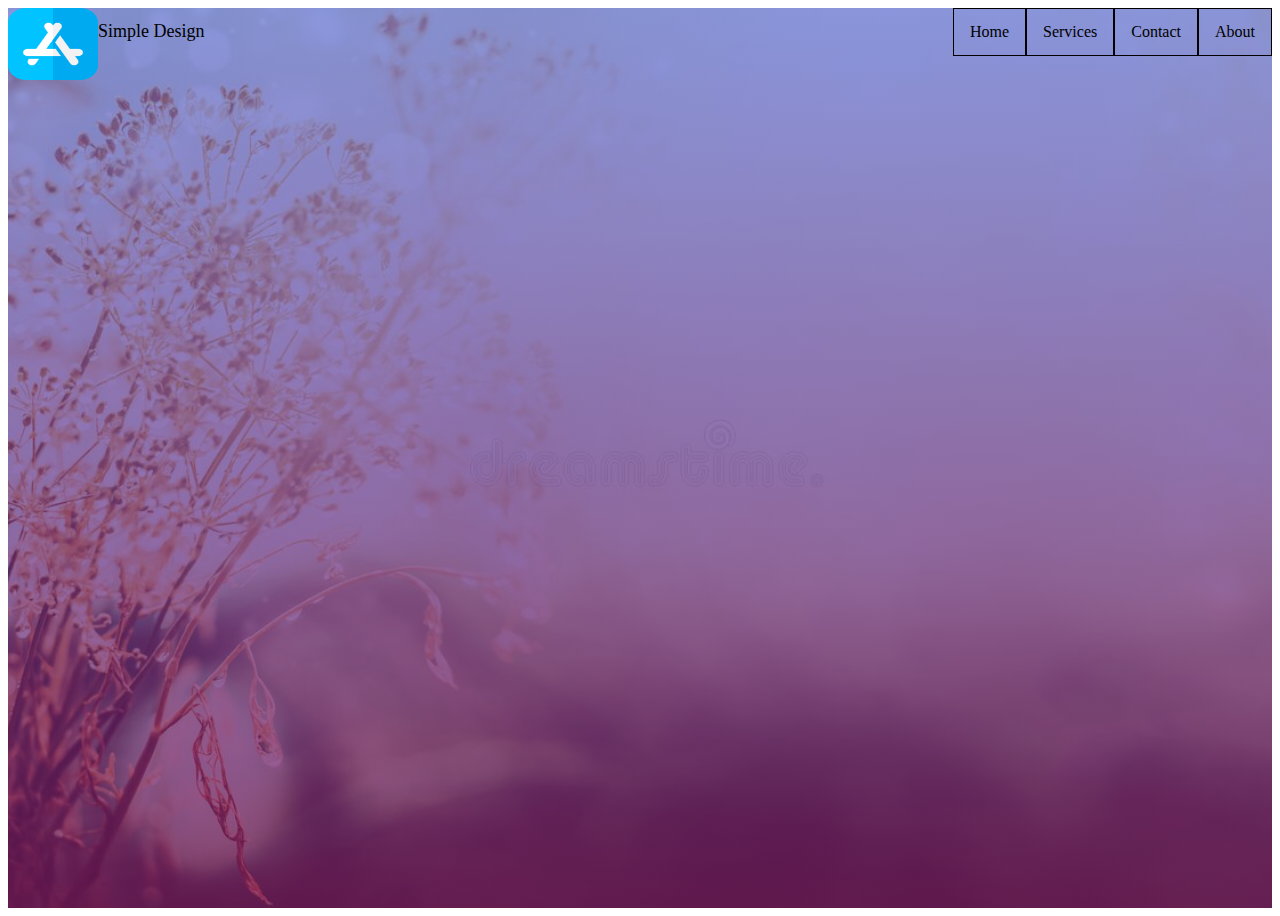
==== index.html @ 8babe61c "inital commit" ====
<!DOCTYPE html>
<html lang="en">
<head>
    <meta charset="UTF-8">
    <meta http-equiv="X-UA-Compatible" content="IE=edge">
    <meta name="viewport" content="width=device-width, initial-scale=1.0">
    <title>Sample HTML</title>
    <link rel="stylesheet" type="text/css" href="./css/index.css"/>
</head>
<body>
    <header style="background-image:linear-gradient(rgba(38, 63, 201, 0.52), rgba(117, 19, 93, 0.73)), url(./img/bg.jpeg);">
        <div class="main">
            <ul>
                <li style="float: left;"><img class="logo" src="./img/logo.png"> </li>
                <li style="float: left;"><div class="name">Simple Design</div></li>
                <li><a href="#">About</a></li>
                <li><a href="#">Contact</a></li>
                <li><a href="#">Services</a></li>
                <li><a href="#">Home</a></li>
              </ul>
        </div>
    </header>
</body>
</html>
---- css/index.css ----
*{
    font-family: cursive;
}
header{
    background-position: center;
    background-size: cover;
height: 100vh;
}

.logo{
    
    width: 10vh;
    height: 08vh;
}
ul {
    list-style-type: none;
    margin: 0;
    padding: 0;
    overflow: hidden;
    
  }
  
  li {
    float: right;
  }
  li a {
    display: block;
    color: black;
    text-align: center;
    border: 1px solid black;
    padding: 14px 16px;
    text-decoration: none;
  }
  
  li a:hover {
    background-color: rgb(206, 127, 238);
    color:black;
  }  
  .name{
    margin-top:12%;
    
font-size: large;
  }
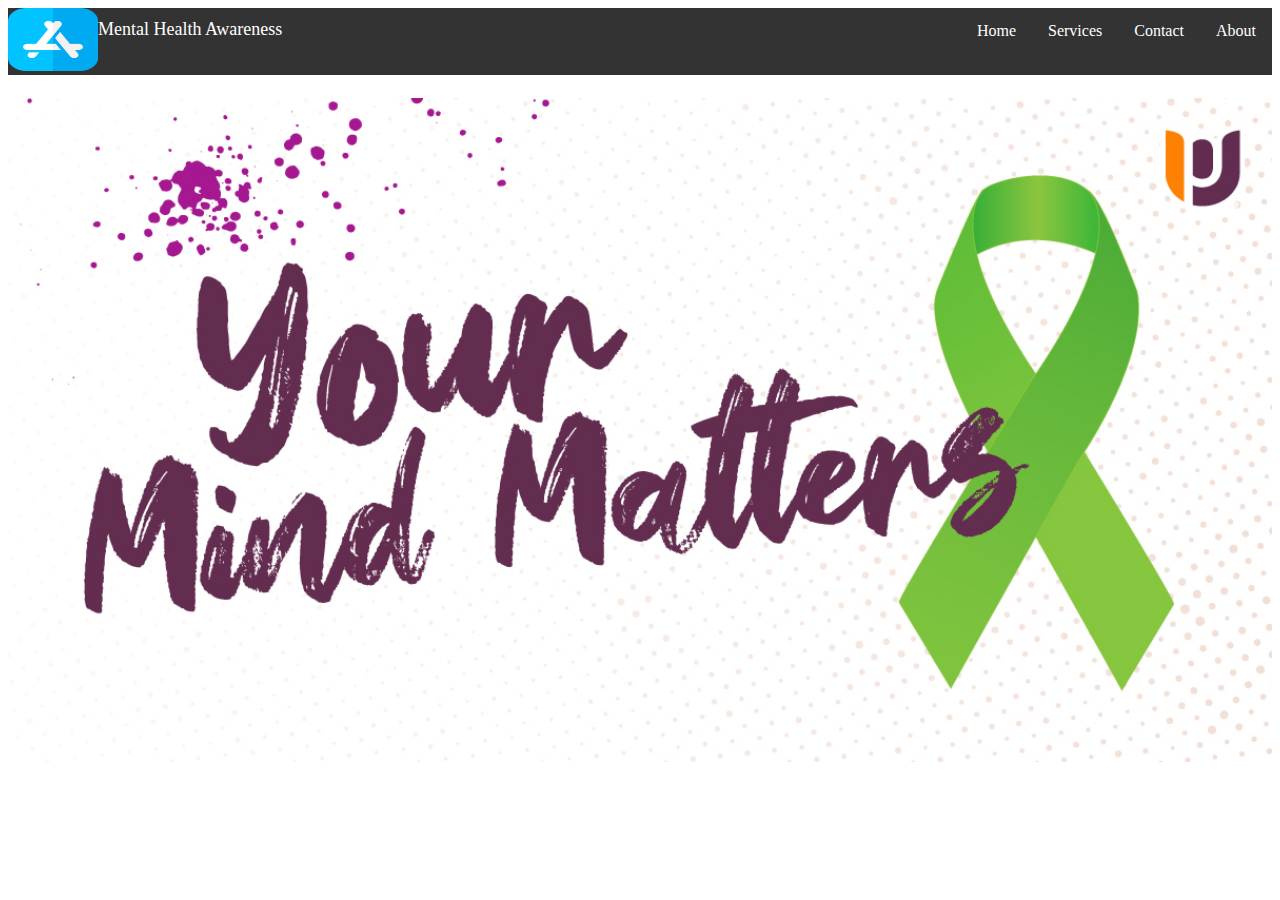
==== commit 61ce0720: "added aboutus and contact page" ====
--- a/index.html
+++ b/index.html
@@ -8,17 +8,31 @@
     <link rel="stylesheet" type="text/css" href="./css/index.css"/>
 </head>
 <body>
-    <header style="background-image:linear-gradient(rgba(38, 63, 201, 0.52), rgba(117, 19, 93, 0.73)), url(./img/bg.jpeg);">
+    <header>
         <div class="main">
             <ul>
                 <li style="float: left;"><img class="logo" src="./img/logo.png"> </li>
-                <li style="float: left;"><div class="name">Simple Design</div></li>
-                <li><a href="#">About</a></li>
-                <li><a href="#">Contact</a></li>
-                <li><a href="#">Services</a></li>
-                <li><a href="#">Home</a></li>
+                <li style="float: left;"><div class="name">Mental Health Awareness</div></li>
+                <li><a href="about.html">About</a></li>
+                <li><a href="contactus.html">Contact</a></li>
+                <li><div class="dropdown">
+                  <button class="dropbtn">Services
+                    <i class="fa fa-caret-down"></i>
+                  </button>
+                  <div class="dropdown-content">
+                    <a href="#">Virtual awareness sessions</a>
+                    <a href="#">1 on 1 counselling</a>
+                    <a href="#">Other Services</a>
+                  </div>
+                </div></li>
+                
+                <li><a href="index.html">Home</a></li>
               </ul>
         </div>
     </header>
+    <div class="container">
+      <div ><img src="./img/img1.jpeg" class ="imag" alt=""></div>
+    </div>
+  
 </body>
 </html>--- a/css/index.css
+++ b/css/index.css
@@ -4,20 +4,20 @@
 header{
     background-position: center;
     background-size: cover;
-height: 100vh;
+height: 10vh;
 }
 
 .logo{
     
     width: 10vh;
-    height: 08vh;
+    height: 07vh;
 }
 ul {
     list-style-type: none;
     margin: 0;
     padding: 0;
     overflow: hidden;
-    
+    background-color: #333;
   }
   
   li {
@@ -25,9 +25,9 @@
   }
   li a {
     display: block;
-    color: black;
+    color: white;
     text-align: center;
-    border: 1px solid black;
+ 
     padding: 14px 16px;
     text-decoration: none;
   }
@@ -37,7 +37,63 @@
     color:black;
   }  
   .name{
-    margin-top:12%;
-    
+    margin-top:06%;
+    color: white;
 font-size: large;
-  }+  }
+
+.dropdown {
+  float: left;
+  overflow: hidden;
+}
+
+
+.dropdown .dropbtn {
+  font-size: 16px;
+  border: none;
+  outline: none;
+  color: white;
+  padding: 14px 16px;
+  background-color: inherit;
+  font-family: inherit; 
+  margin: 0; 
+}
+
+
+.navbar a:hover, .dropdown:hover .dropbtn {
+  background-color: rgb(206, 127, 238);
+}
+
+
+.dropdown-content {
+  display: none;
+  position: absolute;
+  background-color: #f9f9f9;
+  min-width: 160px;
+  box-shadow: 0px 8px 16px 0px rgba(0,0,0,0.2);
+  z-index: 1;
+}
+
+
+.dropdown-content a {
+  float: none;
+  color: black;
+  padding: 12px 16px;
+  text-decoration: none;
+  display: block;
+  text-align: left;
+}
+
+
+.dropdown-content a:hover {
+  background-color: #ddd;
+}
+
+
+.dropdown:hover .dropdown-content {
+  display: block;
+}
+.imag{
+  width: 100%;
+  height: 40%;;
+}